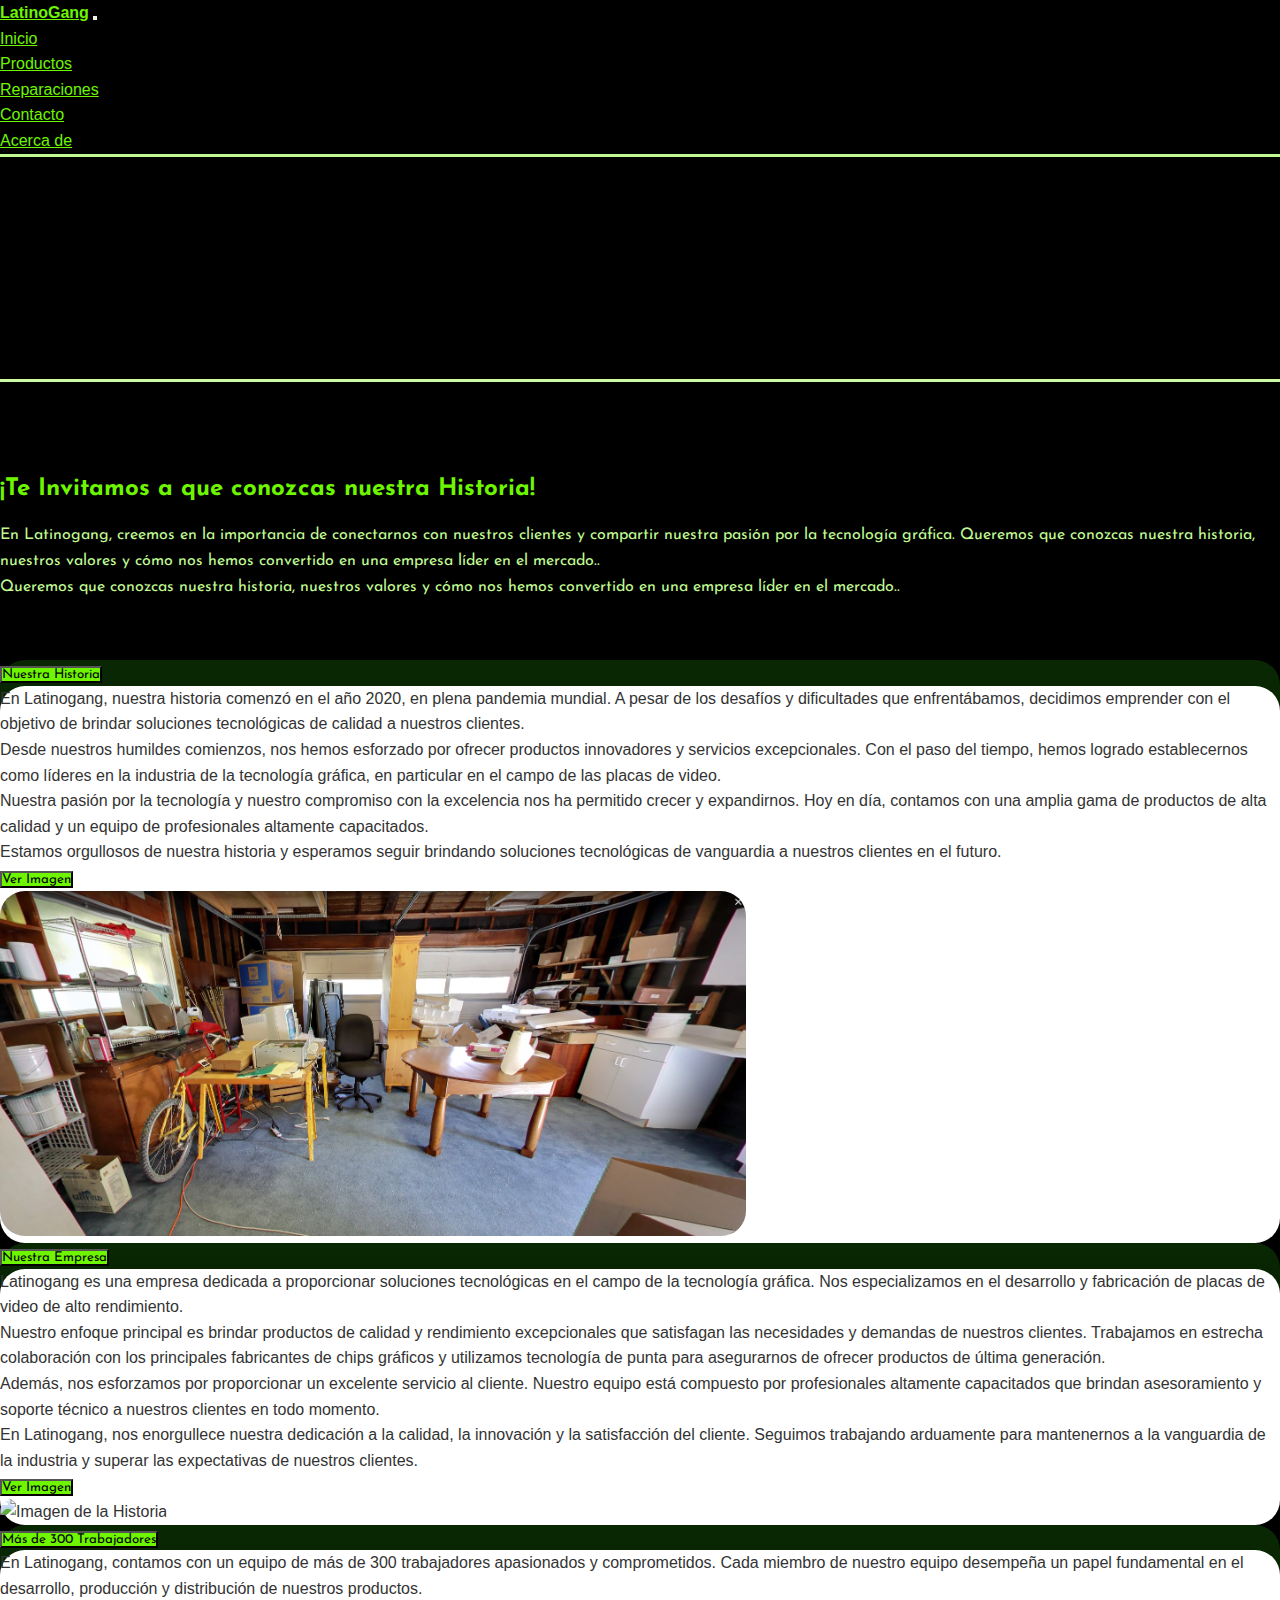
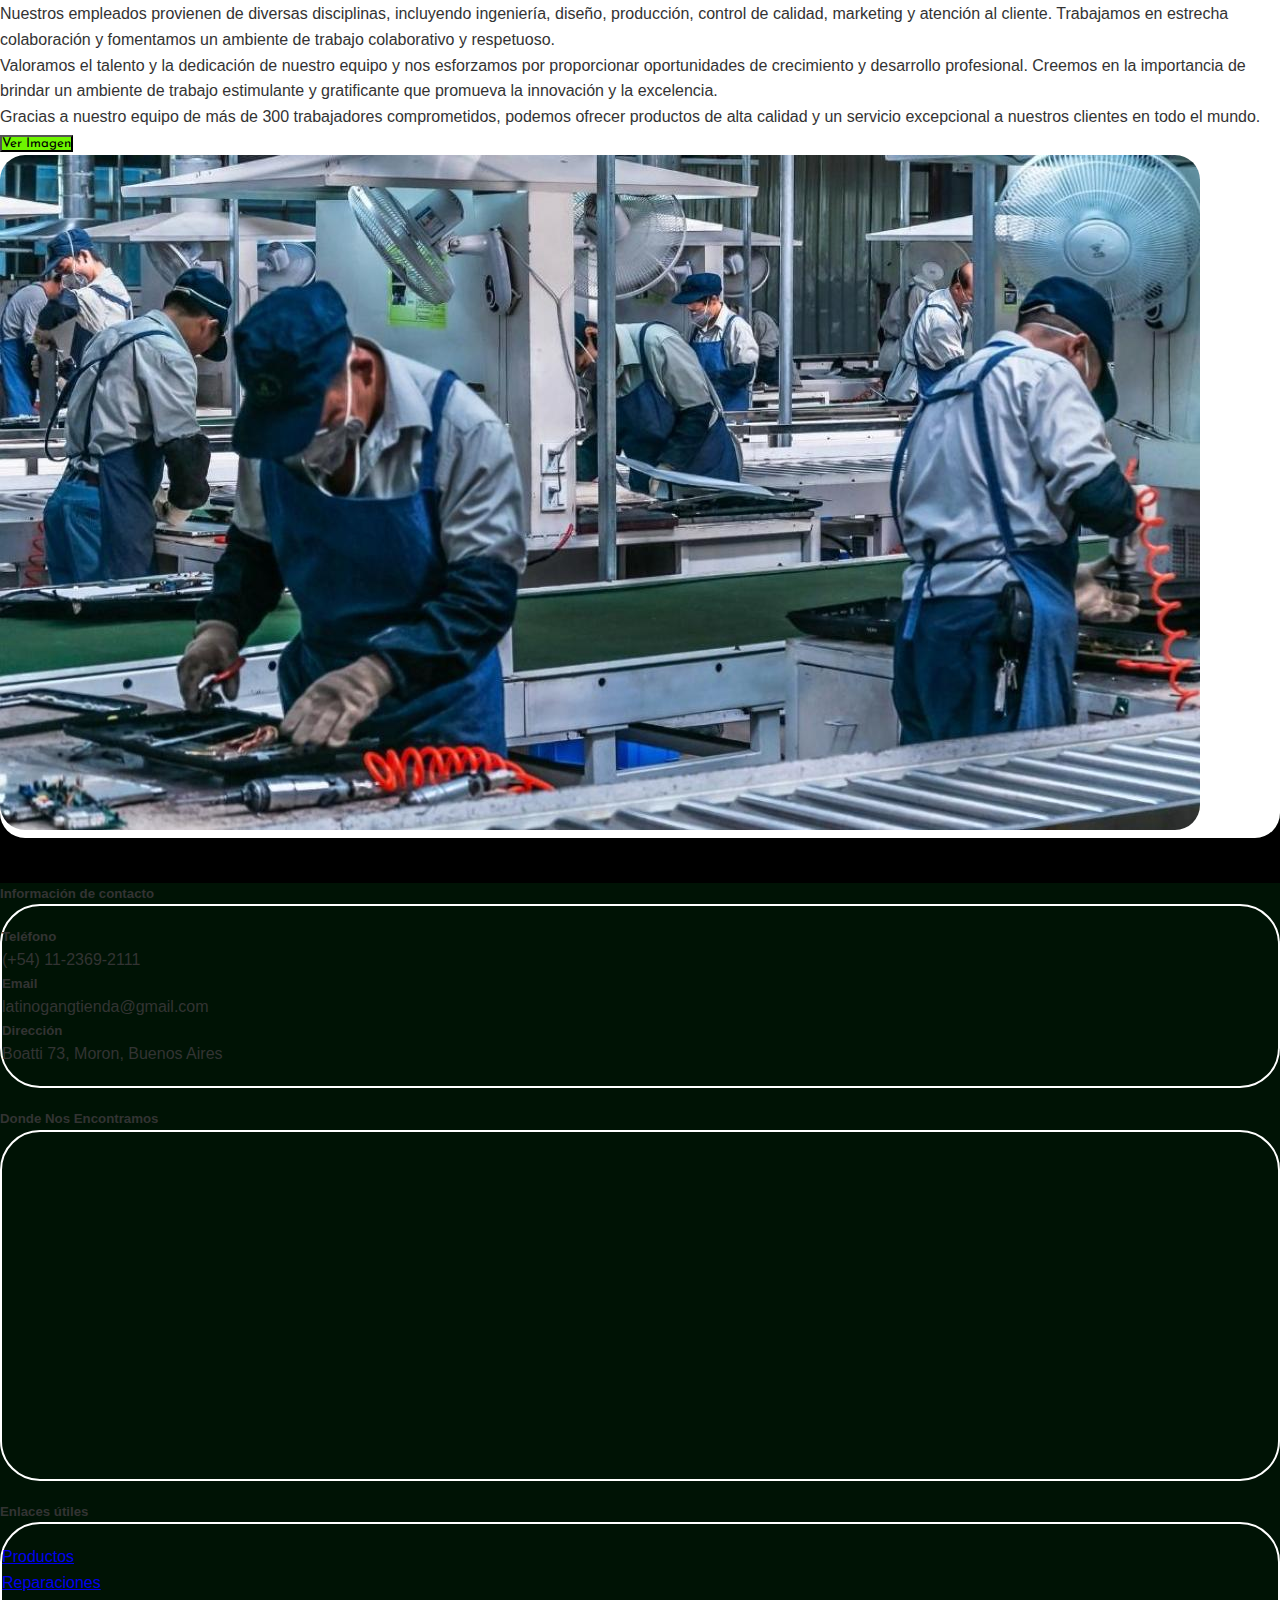
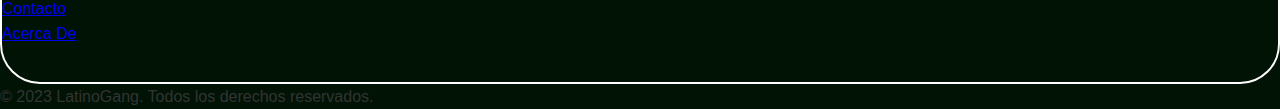
==== pages/acercade.html @ 65ee085f "Proyecto Final" ====
<!DOCTYPE html>
<html lang="es">

<head>
    <meta charset="UTF-8">
    <meta name="viewport" content="width=device-width, initial-scale=1">
    <meta name="description" content="LatinoGang - La mejor tienda de placas de computación">
    <meta name="keywords" content="LatinoGang, placas de computación, hardware">
    <title>Productos - LatinoGang</title>


    <link href="https://cdn.jsdelivr.net/npm/bootstrap@5.3.0-alpha1/dist/css/bootstrap.min.css" rel="stylesheet"
        integrity="sha384-GLhlTQ8iRABdZLl6O3oVMWSktQOp6b7In1Zl3/Jr59b6EGGoI1aFkw7cmDA6j6gD" crossorigin="anonymous" />

    <link rel="stylesheet" href="../css/estilos.css">


</head>

<body>

    <!-- Navegación -->

    <header class="banner">



        <!-- Barra de navegación -->
        <nav class="navbar navbar-expand-lg navbar-custom fixed-top">
            <div class="container">
                <a class="navbar-brand me-auto latinogangg" href="#">LatinoGang</a>
                <button class="navbar-toggler" type="button" data-bs-toggle="collapse" data-bs-target="#navbarNav"
                    aria-controls="navbarNav" aria-expanded="false" aria-label="Toggle navigation">
                    <span class="navbar-toggler-icon"></span>
                </button>
                <div class="collapse navbar-collapse text-center" id="navbarNav">
                    <ul class="navbar-nav ms-auto">
                        <li class="nav-item">
                            <a class="nav-link" href="../index.html">Inicio</a>
                        </li>
                        <li class="nav-item">
                            <a class="nav-link" href="../pages/productos.html">Productos</a>
                        </li>
                        <li class="nav-item">
                            <a class="nav-link" href="../pages/reparaciones.html">Reparaciones</a>
                        </li>
                        <li class="nav-item">
                            <a class="nav-link" href="../pages/contacto.html">Contacto</a>
                        </li>
                        <li class="nav-item">
                            <a class="nav-link" href="../pages/acercade.html">Acerca de</a>
                        </li>
                    </ul>
                </div>
            </div>
        </nav>
        <div class="line-decoration"></div>




    </header>

    <div class="container">

        <h2 class="section-title text-center nproductos">¡Te Invitamos a que conozcas nuestra Historia!</h2>
        <p class="section-description text-center">En Latinogang, creemos en la importancia de conectarnos
            con nuestros clientes y compartir nuestra pasión por la tecnología gráfica. Queremos que conozcas nuestra
            historia, nuestros valores y cómo nos hemos convertido en una empresa líder en el mercado..</p>
        <p class="section-description text-center nproductoss">Queremos que conozcas nuestra
            historia, nuestros valores y cómo nos hemos convertido en una empresa líder en el mercado..</p>

    </div>

    <section id="historia" class="bg-light py-5 w-50 mx-auto d-flex justify-content-center containerhistoria mb-4">
        <div class="container w-75 historia">
            <button class="btn btn-primary btn-lg mb-4  mx-auto d-flex justify-content-center" type="button"
                data-bs-toggle="collapse" data-bs-target="#historiaTexto" aria-expanded="false"
                aria-controls="historiaTexto">
                Nuestra Historia
            </button>
            <div class="collapse containerhistoria" id="historiaTexto">
                <div class="card card-body containerhistoria2">
                    <p>En Latinogang, nuestra historia comenzó en el año 2020, en plena pandemia mundial. A pesar de los
                        desafíos y
                        dificultades que enfrentábamos, decidimos emprender con el objetivo de brindar soluciones
                        tecnológicas de calidad
                        a nuestros clientes.</p>
                    <p>Desde nuestros humildes comienzos, nos hemos esforzado por ofrecer productos innovadores y
                        servicios excepcionales.
                        Con el paso del tiempo, hemos logrado establecernos como líderes en la industria de la
                        tecnología gráfica, en
                        particular en el campo de las placas de video.</p>
                    <p>Nuestra pasión por la tecnología y nuestro compromiso con la excelencia nos ha permitido crecer y
                        expandirnos.
                        Hoy en día, contamos con una amplia gama de productos de alta calidad y un equipo de
                        profesionales altamente
                        capacitados.</p>
                    <p>Estamos orgullosos de nuestra historia y esperamos seguir brindando soluciones tecnológicas de
                        vanguardia a
                        nuestros clientes en el futuro.</p>

                        <button class="btn btn-primary mt-3 w-50 mx-auto d-flex justify-content-center" id="historiaImagenButton">Ver Imagen</button>
                        <div id="historiaImagenContainer" class="mt-3 d-none">
                          <img src="../img/Main/empiezo.png" alt="Imagen de la Historia" class="img-fluid historiaimagen">
                        </div>
                </div>

            </div>
        </div>
    </section>


    <section id="empresa" class="bg-light py-5 w-50 mx-auto d-flex justify-content-center containerhistoria mb-4">

        <div class="container w-75">
            <button class="btn btn-primary btn-lg mb-4  mx-auto d-flex justify-content-center" type="button"
                data-bs-toggle="collapse" data-bs-target="#empresaTexto" aria-expanded="false"
                aria-controls="empresaTexto">
                Nuestra Empresa
            </button>
            <div class="collapse containerhistoria" id="empresaTexto">
                <div class="card card-body containerhistoria2">
                    <p>Latinogang es una empresa dedicada a proporcionar soluciones tecnológicas en el campo de la
                        tecnología gráfica.
                        Nos especializamos en el desarrollo y fabricación de placas de video de alto rendimiento.</p>
                    <p>Nuestro enfoque principal es brindar productos de calidad y rendimiento excepcionales que
                        satisfagan las necesidades
                        y demandas de nuestros clientes. Trabajamos en estrecha colaboración con los principales
                        fabricantes de chips
                        gráficos y utilizamos tecnología de punta para asegurarnos de ofrecer productos de última
                        generación.</p>
                    <p>Además, nos esforzamos por proporcionar un excelente servicio al cliente. Nuestro equipo está
                        compuesto por
                        profesionales altamente capacitados que brindan asesoramiento y soporte técnico a nuestros
                        clientes en todo
                        momento.</p>
                    <p>En Latinogang, nos enorgullece nuestra dedicación a la calidad, la innovación y la satisfacción
                        del cliente.
                        Seguimos trabajando arduamente para mantenernos a la vanguardia de la industria y superar las
                        expectativas de
                        nuestros clientes.</p>

                        <button class="btn btn-primary mt-3 w-50 mx-auto d-flex justify-content-center" id="historiaImagenButton2">Ver Imagen</button>
                        <div id="historiaImagenContainer2" class="mt-3 d-none">
                          <img src="../img/Main/contactanos.jpg" alt="Imagen de la Historia" class="img-fluid historiaimagen">
                        </div>
                </div>
            </div>
        </div>
    </section>


    <section id="300miembros" class="bg-light py-5 w-50 mx-auto d-flex justify-content-center containerhistoria mb-4">


        <div class="container w-75">
            <button class="btn btn-primary btn-lg mb-4 mx-auto d-flex justify-content-center" type="button"
                data-bs-toggle="collapse" data-bs-target="#trabajadoresTexto" aria-expanded="false"
                aria-controls="trabajadoresTexto">
                Más de 300 Trabajadores
            </button>
            <div class="collapse containerhistoria" id="trabajadoresTexto">
                <div class="card card-body containerhistoria2">
                    <p>En Latinogang, contamos con un equipo de más de 300 trabajadores apasionados y comprometidos.
                        Cada miembro de
                        nuestro equipo desempeña un papel fundamental en el desarrollo, producción y distribución de
                        nuestros productos.</p>
                    <p>Nuestros empleados provienen de diversas disciplinas, incluyendo ingeniería, diseño, producción,
                        control de
                        calidad, marketing y atención al cliente. Trabajamos en estrecha colaboración y fomentamos un
                        ambiente de trabajo
                        colaborativo y respetuoso.</p>
                    <p>Valoramos el talento y la dedicación de nuestro equipo y nos esforzamos por proporcionar
                        oportunidades de
                        crecimiento y desarrollo profesional. Creemos en la importancia de brindar un ambiente de
                        trabajo estimulante y
                        gratificante que promueva la innovación y la excelencia.</p>
                    <p>Gracias a nuestro equipo de más de 300 trabajadores comprometidos, podemos ofrecer productos de
                        alta calidad y
                        un servicio excepcional a nuestros clientes en todo el mundo.</p>

                        <button class="btn btn-primary mt-3 w-50 mx-auto d-flex justify-content-center" id="historiaImagenButton3">Ver Imagen</button>
                        <div id="historiaImagenContainer3" class="mt-3 d-none">
                          <img src="../img/Main/empresaa.jpeg" alt="Imagen de la Historia" class="img-fluid historiaimagen">
                        </div>
                </div>
            </div>
        </div>
    </section>

    <footer class="footer text-white">
        <div class="container">
            <div class="row">
                <div class="col-md-6 col-lg-4 text-center info">
                    <h5>Información de contacto</h5>
                    <div class="bordesinfo">
                        <h5>Teléfono</h5>
                        <p>(+54) 11-2369-2111</p>
                        <h5>Email</h5>
                        <p>latinogangtienda@gmail.com</p>
                        <h5>Dirección</h5>
                        <p>Boatti 73, Moron, Buenos Aires</p>
                    </div>
                </div>
                <div class="col-md-6 col-lg-4 text-center info">
                    <h5>Donde Nos Encontramos</h5>
                    <div class="bordesinfo">
                        <iframe
                            src="https://www.google.com/maps/embed?pb=!1m14!1m12!1m3!1d4641.809940375083!2d-58.62268944635945!3d-34.648255269687496!2m3!1f0!2f0!3f0!3m2!1i1024!2i768!4f13.1!5e0!3m2!1ses!2sar!4v1686280540236!5m2!1ses!2sar"
                            width="400" height="300" style="border:0;" allowfullscreen="" loading="lazy"
                            referrerpolicy="no-referrer-when-downgrade" class="img-fluid mapaa"></iframe>
                    </div>
                </div>
                <div class="col-md-6 col-lg-4 text-center info">
                    <h5 class="text-center">Enlaces útiles</h5>
                    <div class="bordesinfo">
                        <ul class="list-unstyled footertext">
                            <li class="mb-4"><a href="./pages/productos.html">Productos</a></li>
                            <li class="mb-4"><a href="./pages/reparaciones.html">Reparaciones</a></li>
                            <li class="mb-4"><a href="#">Contacto</a></li>
                            <li><a href="#">Acerca De</a></li>
                        </ul>
                    </div>
                </div>
                <div class="row mt-3">
                    <div class="col text-center">
                        <p>&copy; 2023 LatinoGang. Todos los derechos reservados.</p>
                    </div>
                </div>
            </div>
    </footer>

    <script src="https://code.jquery.com/jquery-3.6.0.min.js"></script>
    <script src="https://cdn.jsdelivr.net/npm/bootstrap@5.3.0/dist/js/bootstrap.bundle.min.js"></script>
    <script src="../js/acercade.js"></script>
</body>

</html>
---- css/estilos.css ----
@charset "UTF-8";
@import url("https://fonts.googleapis.com/css2?family=Josefin+Sans:ital,wght@1,500&family=Oswald:wght@500&display=swap");
* {
  padding: 0;
  margin: 0; }

body {
  font-family: 'Poppins', sans-serif;
  color: #333;
  line-height: 1.6;
  margin: 0;
  padding: 0;
  background-color: #ececec; }
  body::-webkit-scrollbar {
    width: 3px;
    /* Ancho de la barra de desplazamiento */ }
  body::-webkit-scrollbar-track {
    background-color: #f1f1f1;
    /* Color de fondo de la pista de desplazamiento */ }
  body::-webkit-scrollbar-thumb {
    background-color: #888;
    /* Color del pulgar de la barra de desplazamiento */
    border-radius: 4px;
    /* Borde redondeado del pulgar */ }
  body::-webkit-scrollbar-thumb:hover {
    background-color: #555;
    /* Color del pulgar al pasar el cursor sobre él */ }

.navbar-custom {
  background: linear-gradient(to bottom, #000000f5, #0000005d);
  border-bottom: 3px solid #c1fa92; }
  .navbar-custom .navbar-brand {
    color: #c1fa92;
    font-weight: bold; }
    .navbar-custom .navbar-brand.latinogangg {
      color: #6ef500; }
      .navbar-custom .navbar-brand.latinogangg:hover {
        color: white !important; }
  .navbar-custom .navbar-nav .nav-link {
    color: #6ef500; }
    .navbar-custom .navbar-nav .nav-link:hover {
      color: #ffffff; }

.navbar-toggler-icon {
  background-color: #ffffffe1;
  border-radius: 13px; }

.banner {
  background: url("../img/main/logo.jpg") no-repeat center center;
  background-size: cover;
  height: 380px; }

body {
  background-color: #000000 !important; }

.line-decoration {
  position: absolute;
  left: 0;
  right: 0;
  bottom: 0;
  top: 379px;
  height: 3px;
  background-color: #cbfaa5;
  /* Cambia el color según tus preferencias */ }

.line-decorationn {
  position: absolute;
  left: 0;
  right: 0;
  bottom: 0;
  height: 3px;
  background-color: #cbfaa5;
  /* Cambia el color según tus preferencias */ }

.latinogangtitle {
  margin-top: 50px;
  font-family: "Josefin Sans", sans-serif; }

.banner-title {
  color: #6ef500; }

.banner-subtitle {
  color: #c1fa92; }

.bienvenidoss {
  color: #6ef500; }

.section-title {
  color: #6ef500;
  font-family: "Josefin Sans", sans-serif; }
  .section-title.testimonios {
    margin-top: 70px !important; }
  .section-title.nproductos {
    margin-top: 90px !important;
    margin-bottom: 15px !important; }

.about-us {
  margin-top: 25px; }

.section-description {
  color: #c1fa92;
  font-family: "Josefin Sans", sans-serif; }
  .section-description.separarr {
    margin-bottom: 55px; }
  .section-description.nproductoss {
    margin-bottom: 60px !important; }

.carousel-image {
  max-width: 100% !important;
  /* Ajusta el tamaño máximo */
  height: auto !important;
  /* Ajusta la altura automáticamente */ }

.product-card {
  border: 2px solid #c1fa92 !important; }
  .product-card.amdd {
    border: 2px solid #ff0000 !important; }

.historiaimagen {
  border-radius: 25px !important; }

.container.bienvenidoss {
  margin-top: 45px !important; }

.container.productosdes {
  margin-top: 70px !important; }

.container.carrito {
  margin-top: 30px !important;
  margin-bottom: 10px !important; }

.container.contactanoss {
  border: 2px solid #c1fa92 !important;
  border-radius: 45px !important; }

.carrousell {
  margin-top: 55px; }

.containerhistoria {
  border-radius: 25px !important;
  background: linear-gradient(to bottom, #092902f5, #000702ea); }

.containerhistoria2 {
  border-radius: 25px !important;
  background-color: #ffffff; }

.marignimagencontacto {
  margin-top: 25px !important; }

.enviarmensaje {
  margin-bottom: 25px !important; }

.tituloservicios {
  font-family: "Josefin Sans", sans-serif;
  color: #6ef500;
  padding-bottom: 20px; }

.testimonial-avatar-img {
  width: 30px;
  /* Ajusta el tamaño de acuerdo a tus necesidades */
  height: 30px;
  border: 2px solid #63fa5d; }
  .testimonial-avatar-img.avatar1 {
    margin-left: 109px;
    margin-top: -82px; }
  .testimonial-avatar-img.avatar2 {
    margin-left: 127px;
    margin-top: -82px; }
  .testimonial-avatar-img.avatar3 {
    margin-left: 138px;
    margin-top: -82px; }

.testimonial {
  border: 2px solid #c1fa92;
  padding-left: 10px;
  padding-right: 10px;
  padding-top: 10px;
  padding-bottom: -25px;
  border-radius: 25px;
  margin-bottom: 35px;
  background-color: #ebeceaee; }

.form-select {
  border: 1px solid #c1fa92 !important;
  border-radius: 45px !important; }

.input-group-text {
  border: 1px solid #c1fa92 !important; }

.formulariotexto {
  border: 1px solid #c1fa92 !important;
  border-radius: 45px !important; }

.form-control.adjuntar {
  border: 1px solid #c1fa92; }

.input-group {
  border: 1px solid #c1fa92 !important;
  border-radius: 7px !important; }

.contacto {
  border-radius: 45px !important; }

.servicios {
  border-radius: 25px !important;
  border: 2px solid #6ef500 !important; }

.imagencontactanos {
  border-radius: 25px !important;
  border: 2px solid #c1fa92; }

.imagenservicios {
  border-radius: 25px !important; }

.carritoh2 {
  font-family: "Josefin Sans", sans-serif;
  color: #6ef500; }

.lista-verde {
  color: #c1fa92; }

.amdbanner {
  margin-top: 15px !important;
  margin-bottom: 38px !important; }

.nvidiabanner {
  margin-top: 15px !important;
  margin-bottom: 38px !important; }

footer {
  margin-top: 45px;
  background-color: #001305 !important; }

.list-unstyled {
  padding-bottom: 15px; }

.info {
  margin-top: 20px !important; }

.bordesinfo {
  padding-top: 20px;
  padding-bottom: 20px;
  border: 2px solid #ffff;
  border-radius: 40px; }

.mapaa {
  border: 2px solid #6ef500;
  border-radius: 40px; }

.footertext {
  color: #6ef500 !important; }

/* CELULARES */
@media screen and (max-width: 768px) {
  .mediacelu {
    margin-bottom: 10px !important; }
  .btn.btn-primary.comprar {
    margin-bottom: 5px !important; }
  .btn.btn-secondary.vaciar {
    margin-bottom: 5px !important; } }

/* TABLETS */
@media screen and (min-width: 769px) and (max-width: 1024px) {
  .btn.btn-primary.comprar {
    margin-bottom: 5px !important; } }

/* PC */
@media screen and (min-width: 768px) {
  .mapaa {
    padding-left: 15px !important;
    padding-right: 15px !important; }
  .zoom-effect {
    transition: transform 0.3s; }
  .zoom-effect:hover {
    transform: scale(1.1); } }

.btn-primary {
  font-family: "Josefin Sans", sans-serif !important;
  background-color: #6ef500 !important;
  transition: ease-in 0.2s; }
  .btn-primary:hover {
    background-color: #196406 !important;
    color: #6ef500 !important;
    transition: ease-in 0.2s; }
  .btn-primary.amddd {
    background-color: #ad0404 !important;
    color: #ffff !important; }
    .btn-primary.amddd:hover {
      background-color: #3f0101 !important;
      color: #f30000 !important; }

.btn-eliminar {
  font-family: "Josefin Sans", sans-serif;
  padding: 4px;
  margin-left: 10px;
  border-radius: 50px !important;
  background-color: #ffff;
  color: red;
  transition: ease-in 0.2s; }
  .btn-eliminar:hover {
    background-color: red;
    color: #ffff;
    transition: ease-in 0.2s; }

.btn-secondary {
  font-family: "Josefin Sans", sans-serif;
  background-color: #e00303;
  color: #ffff;
  transition: ease-in 0.3s; }
  .btn-secondary:hover {
    background-color: #290000;
    color: #ff0000;
    transition: ease-in 0.3s; }
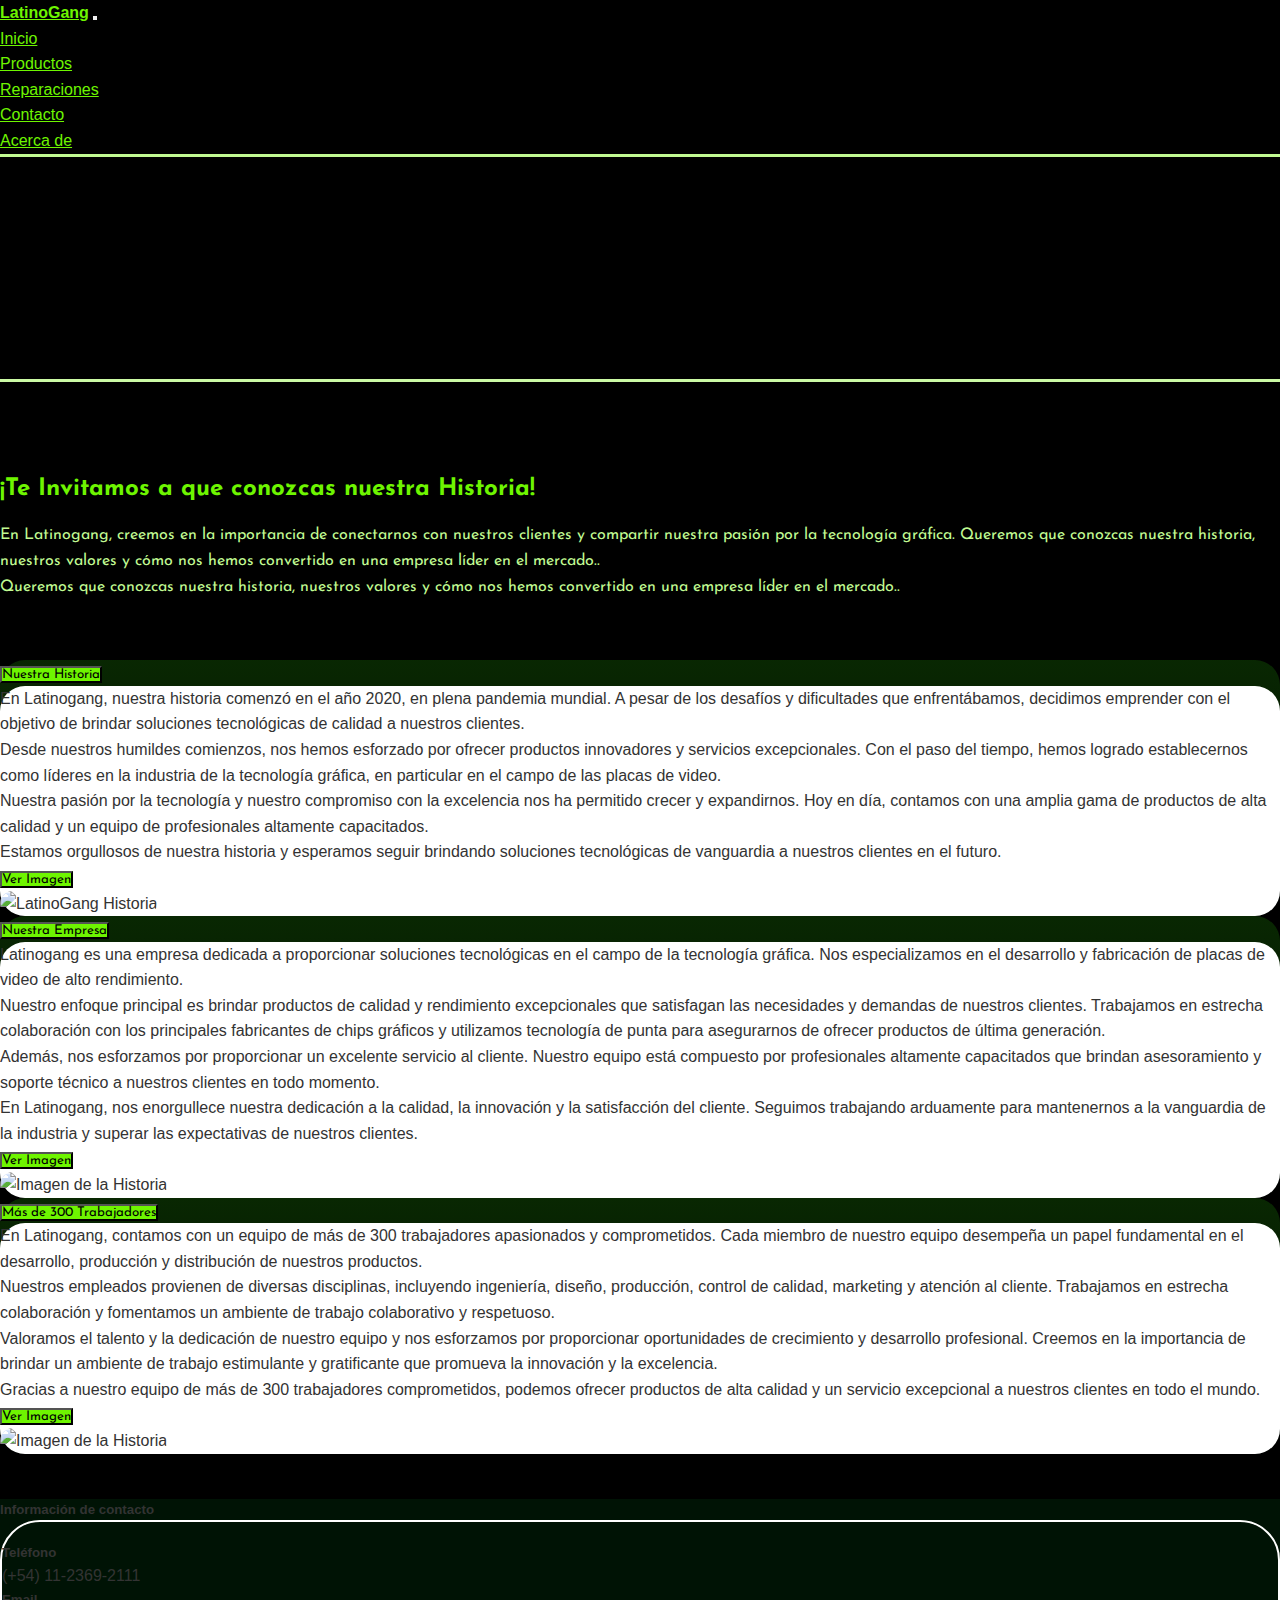
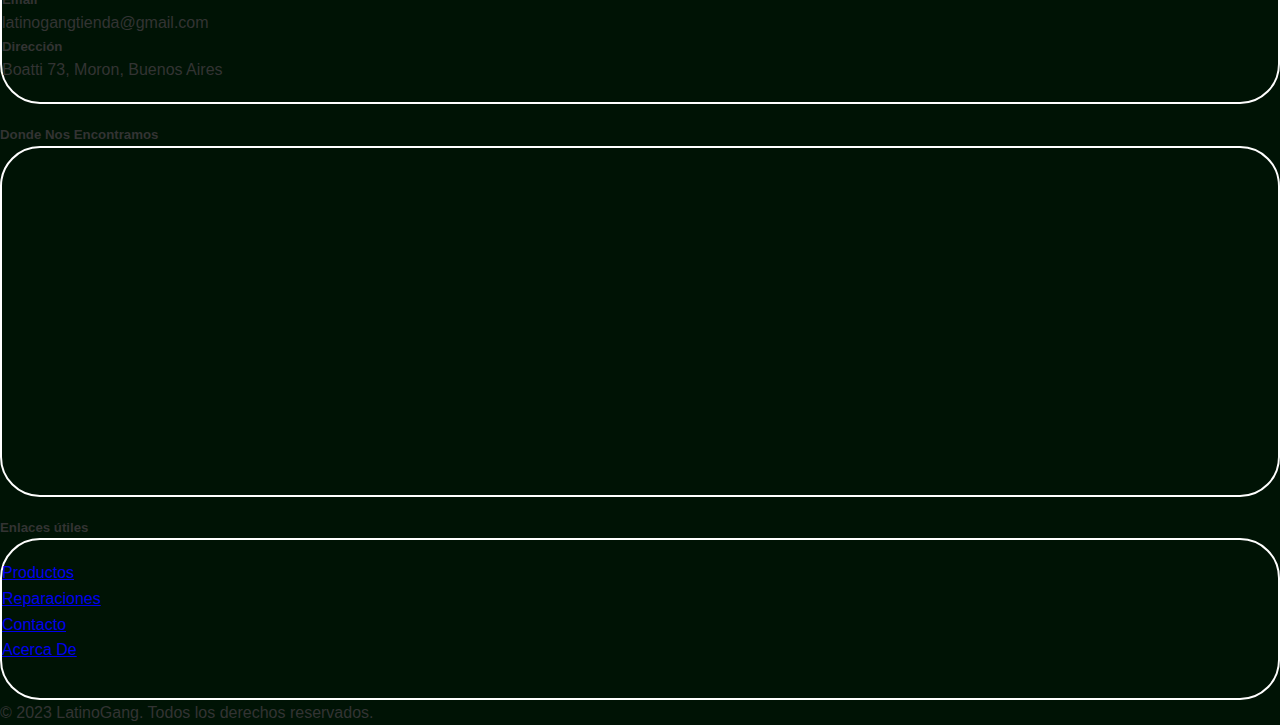
==== commit 6c19bae8: "PF+Villa" ====
--- a/pages/acercade.html
+++ b/pages/acercade.html
@@ -6,12 +6,30 @@
     <meta name="viewport" content="width=device-width, initial-scale=1">
     <meta name="description" content="LatinoGang - La mejor tienda de placas de computación">
     <meta name="keywords" content="LatinoGang, placas de computación, hardware">
-    <title>Productos - LatinoGang</title>
-
-
+
+    <title>LatinoGang - Acerca De</title>
+
+    <!-- METAS MOTOR DE BUSQUEDA -->
+
+    <meta name="keywords" content="Tecnología, Hardware, Software, Electrónica, Gadgets, Informática, Celulares, Tablets">
+    <meta name="description" content="Descubre las últimas novedades en tecnología y encuentra todo lo que necesitas en nuestro sitio web de LatinoGang. Ofrecemos hardware, software, electrónica, gadgets, informática, celulares, tablets y mucho más para mantenerte actualizado.">
+   
+    <!-- PROTOCOLO OPENGRAPH -->
+
+    <meta property="og:title" content="Bienvenido a LatinoGang - Donde la tecnología siempre avanza">
+    <meta property="og:description" content="Descubre las últimas novedades en tecnología y encuentra todo lo que necesitas en nuestro sitio web de LatinoGang. Ofrecemos hardware, software, electrónica, gadgets, informática, celulares, tablets y mucho más para mantenerte actualizado.">
+    <meta property="og:image" content="https://i.ibb.co/ZWv7xmx/coolercpu.png">
+    <meta property="og:url" content="https://latinoganggg.000webhostapp.com/">
+    <meta property="og:type" content="website">
+    <meta property="og:site_name" content="LatinoGang">
+  </head>
+
+
+    <!-- Incluyendo Boostrap -->
     <link href="https://cdn.jsdelivr.net/npm/bootstrap@5.3.0-alpha1/dist/css/bootstrap.min.css" rel="stylesheet"
         integrity="sha384-GLhlTQ8iRABdZLl6O3oVMWSktQOp6b7In1Zl3/Jr59b6EGGoI1aFkw7cmDA6j6gD" crossorigin="anonymous" />
 
+    <!-- Incluyendo Estilos -->
     <link rel="stylesheet" href="../css/estilos.css">
 
 
@@ -19,16 +37,14 @@
 
 <body>
 
-    <!-- Navegación -->
 
     <header class="banner">
 
-
-
         <!-- Barra de navegación -->
+
         <nav class="navbar navbar-expand-lg navbar-custom fixed-top">
             <div class="container">
-                <a class="navbar-brand me-auto latinogangg" href="#">LatinoGang</a>
+                <a class="navbar-brand me-auto latinogangg" href="../index.html">LatinoGang</a>
                 <button class="navbar-toggler" type="button" data-bs-toggle="collapse" data-bs-target="#navbarNav"
                     aria-controls="navbarNav" aria-expanded="false" aria-label="Toggle navigation">
                     <span class="navbar-toggler-icon"></span>
@@ -61,18 +77,20 @@
 
     </header>
 
+    <!-- Caja Principal -->
+
     <div class="container">
-
         <h2 class="section-title text-center nproductos">¡Te Invitamos a que conozcas nuestra Historia!</h2>
         <p class="section-description text-center">En Latinogang, creemos en la importancia de conectarnos
             con nuestros clientes y compartir nuestra pasión por la tecnología gráfica. Queremos que conozcas nuestra
             historia, nuestros valores y cómo nos hemos convertido en una empresa líder en el mercado..</p>
         <p class="section-description text-center nproductoss">Queremos que conozcas nuestra
             historia, nuestros valores y cómo nos hemos convertido en una empresa líder en el mercado..</p>
-
     </div>
 
-    <section id="historia" class="bg-light py-5 w-50 mx-auto d-flex justify-content-center containerhistoria mb-4">
+    <!-- Caja Historias -->
+
+    <section id="historia" class="bg-light py-5 w-50 mx-auto d-flex justify-content-center containerhistoria backgroundhistoria mb-4">
         <div class="container w-75 historia">
             <button class="btn btn-primary btn-lg mb-4  mx-auto d-flex justify-content-center" type="button"
                 data-bs-toggle="collapse" data-bs-target="#historiaTexto" aria-expanded="false"
@@ -102,7 +120,7 @@
 
                         <button class="btn btn-primary mt-3 w-50 mx-auto d-flex justify-content-center" id="historiaImagenButton">Ver Imagen</button>
                         <div id="historiaImagenContainer" class="mt-3 d-none">
-                          <img src="../img/Main/empiezo.png" alt="Imagen de la Historia" class="img-fluid historiaimagen">
+                          <img src="../img/main/empiezo.png" alt="LatinoGang Historia" class="img-fluid historiaimagen">
                         </div>
                 </div>
 
@@ -111,8 +129,9 @@
     </section>
 
 
+        <!-- Caja Empresa -->
+
     <section id="empresa" class="bg-light py-5 w-50 mx-auto d-flex justify-content-center containerhistoria mb-4">
-
         <div class="container w-75">
             <button class="btn btn-primary btn-lg mb-4  mx-auto d-flex justify-content-center" type="button"
                 data-bs-toggle="collapse" data-bs-target="#empresaTexto" aria-expanded="false"
@@ -143,7 +162,7 @@
 
                         <button class="btn btn-primary mt-3 w-50 mx-auto d-flex justify-content-center" id="historiaImagenButton2">Ver Imagen</button>
                         <div id="historiaImagenContainer2" class="mt-3 d-none">
-                          <img src="../img/Main/contactanos.jpg" alt="Imagen de la Historia" class="img-fluid historiaimagen">
+                          <img src="../img/main/contactanos.jpg" alt="Imagen de la Historia" class="img-fluid historiaimagen">
                         </div>
                 </div>
             </div>
@@ -151,9 +170,9 @@
     </section>
 
 
+    <!-- Caja Miembros -->
+
     <section id="300miembros" class="bg-light py-5 w-50 mx-auto d-flex justify-content-center containerhistoria mb-4">
-
-
         <div class="container w-75">
             <button class="btn btn-primary btn-lg mb-4 mx-auto d-flex justify-content-center" type="button"
                 data-bs-toggle="collapse" data-bs-target="#trabajadoresTexto" aria-expanded="false"
@@ -182,12 +201,14 @@
 
                         <button class="btn btn-primary mt-3 w-50 mx-auto d-flex justify-content-center" id="historiaImagenButton3">Ver Imagen</button>
                         <div id="historiaImagenContainer3" class="mt-3 d-none">
-                          <img src="../img/Main/empresaa.jpeg" alt="Imagen de la Historia" class="img-fluid historiaimagen">
+                          <img src="../img/main/empresaa.jpeg" alt="Imagen de la Historia" class="img-fluid historiaimagen">
                         </div>
                 </div>
             </div>
         </div>
     </section>
+
+    <!-- Footer -->
 
     <footer class="footer text-white">
         <div class="container">
@@ -216,10 +237,10 @@
                     <h5 class="text-center">Enlaces útiles</h5>
                     <div class="bordesinfo">
                         <ul class="list-unstyled footertext">
-                            <li class="mb-4"><a href="./pages/productos.html">Productos</a></li>
-                            <li class="mb-4"><a href="./pages/reparaciones.html">Reparaciones</a></li>
-                            <li class="mb-4"><a href="#">Contacto</a></li>
-                            <li><a href="#">Acerca De</a></li>
+                            <li class="mb-4"><a href="./productos.html">Productos</a></li>
+                            <li class="mb-4"><a href="./reparaciones.html">Reparaciones</a></li>
+                            <li class="mb-4"><a href="./contacto.html">Contacto</a></li>
+                            <li><a href="./acercade.html">Acerca De</a></li>
                         </ul>
                     </div>
                 </div>
@@ -231,6 +252,8 @@
             </div>
     </footer>
 
+        <!-- Librery -->
+        
     <script src="https://code.jquery.com/jquery-3.6.0.min.js"></script>
     <script src="https://cdn.jsdelivr.net/npm/bootstrap@5.3.0/dist/js/bootstrap.bundle.min.js"></script>
     <script src="../js/acercade.js"></script>
--- a/css/estilos.css
+++ b/css/estilos.css
@@ -46,7 +46,7 @@
   border-radius: 13px; }
 
 .banner {
-  background: url("../img/main/logo.jpg") no-repeat center center;
+  background: url("https://i.ibb.co/YXphSfw/logo.jpg") no-repeat center center;
   background-size: cover;
   height: 380px; }
 
@@ -191,8 +191,10 @@
   border: 1px solid #c1fa92 !important;
   border-radius: 45px !important; }
 
-.form-control.adjuntar {
-  border: 1px solid #c1fa92; }
+.form-control {
+  border: 2px solid #6ef500 !important; }
+  .form-control.adjuntar {
+    border: 1px solid #c1fa92; }
 
 .input-group {
   border: 1px solid #c1fa92 !important;
@@ -205,6 +207,13 @@
   border-radius: 25px !important;
   border: 2px solid #6ef500 !important; }
 
+.contacta {
+  color: #6ef500; }
+
+.curriculumoport {
+  border-radius: 25px !important;
+  border: 2px solid #6ef500 !important; }
+
 .imagencontactanos {
   border-radius: 25px !important;
   border: 2px solid #c1fa92; }
@@ -226,6 +235,19 @@
 .nvidiabanner {
   margin-top: 15px !important;
   margin-bottom: 38px !important; }
+
+.contactoo {
+  color: #6ef500; }
+
+.curriculumm {
+  border: 2px solid #c1fa92;
+  border-radius: 25px; }
+
+.tucurri {
+  margin-top: 15px !important; }
+
+.colorcontacto {
+  color: #c1fa92; }
 
 footer {
   margin-top: 45px;
@@ -257,7 +279,9 @@
   .btn.btn-primary.comprar {
     margin-bottom: 5px !important; }
   .btn.btn-secondary.vaciar {
-    margin-bottom: 5px !important; } }
+    margin-bottom: 5px !important; }
+  .mediaceel {
+    margin-bottom: 15px !important; } }
 
 /* TABLETS */
 @media screen and (min-width: 769px) and (max-width: 1024px) {
@@ -272,7 +296,9 @@
   .zoom-effect {
     transition: transform 0.3s; }
   .zoom-effect:hover {
-    transform: scale(1.1); } }
+    transform: scale(1.1); }
+  .curriculumm {
+    padding-left: 15px !important; } }
 
 .btn-primary {
   font-family: "Josefin Sans", sans-serif !important;
@@ -288,6 +314,26 @@
     .btn-primary.amddd:hover {
       background-color: #3f0101 !important;
       color: #f30000 !important; }
+  .btn-primary.facebook {
+    background-color: #0415ad !important; }
+    .btn-primary.facebook:hover {
+      background-color: #01052c !important;
+      color: #ffff !important; }
+  .btn-primary.instagram {
+    background-color: #ffa703 !important; }
+    .btn-primary.instagram:hover {
+      background-color: #5c3c00 !important;
+      color: #ffff !important; }
+  .btn-primary.twitter {
+    background-color: #0097fc !important; }
+    .btn-primary.twitter:hover {
+      background-color: #003c64 !important;
+      color: #ffff !important; }
+  .btn-primary.youtube {
+    background-color: #ff0000 !important; }
+    .btn-primary.youtube:hover {
+      background-color: #440000 !important;
+      color: #ffff !important; }
 
 .btn-eliminar {
   font-family: "Josefin Sans", sans-serif;
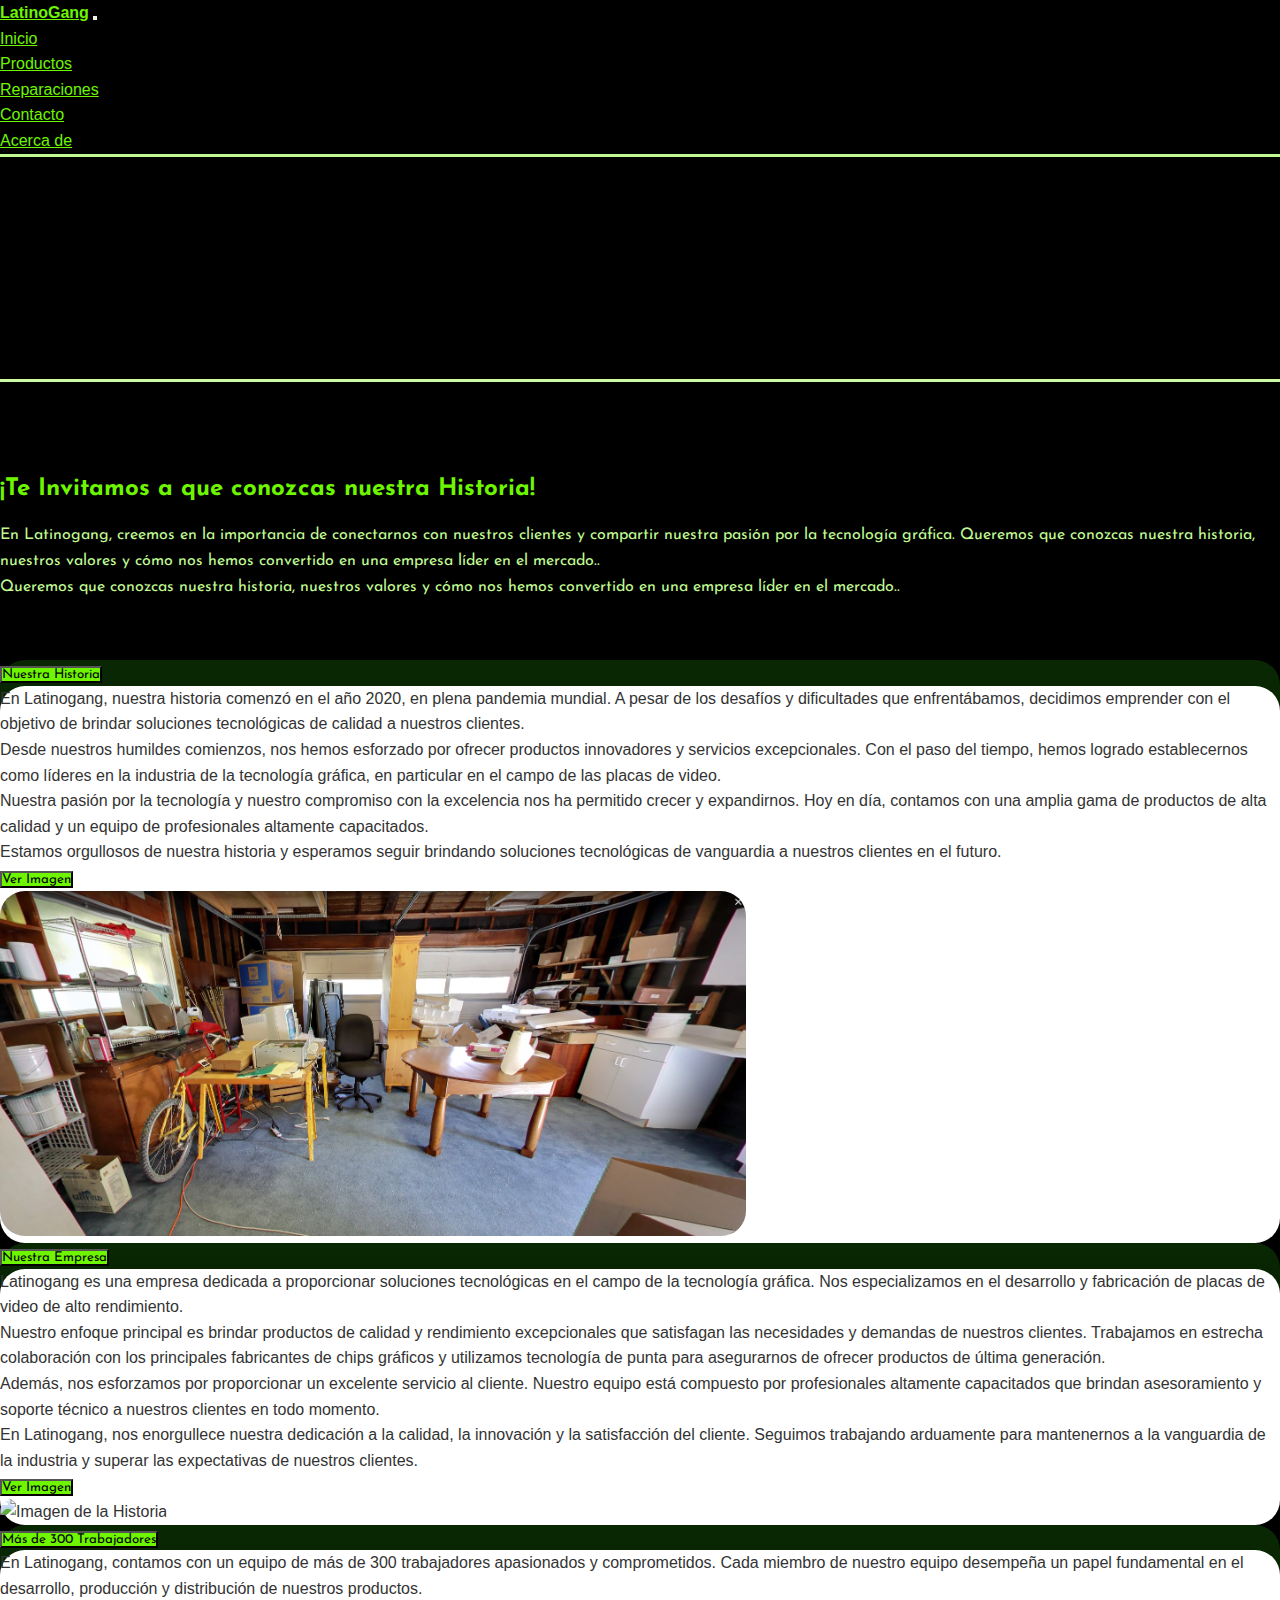
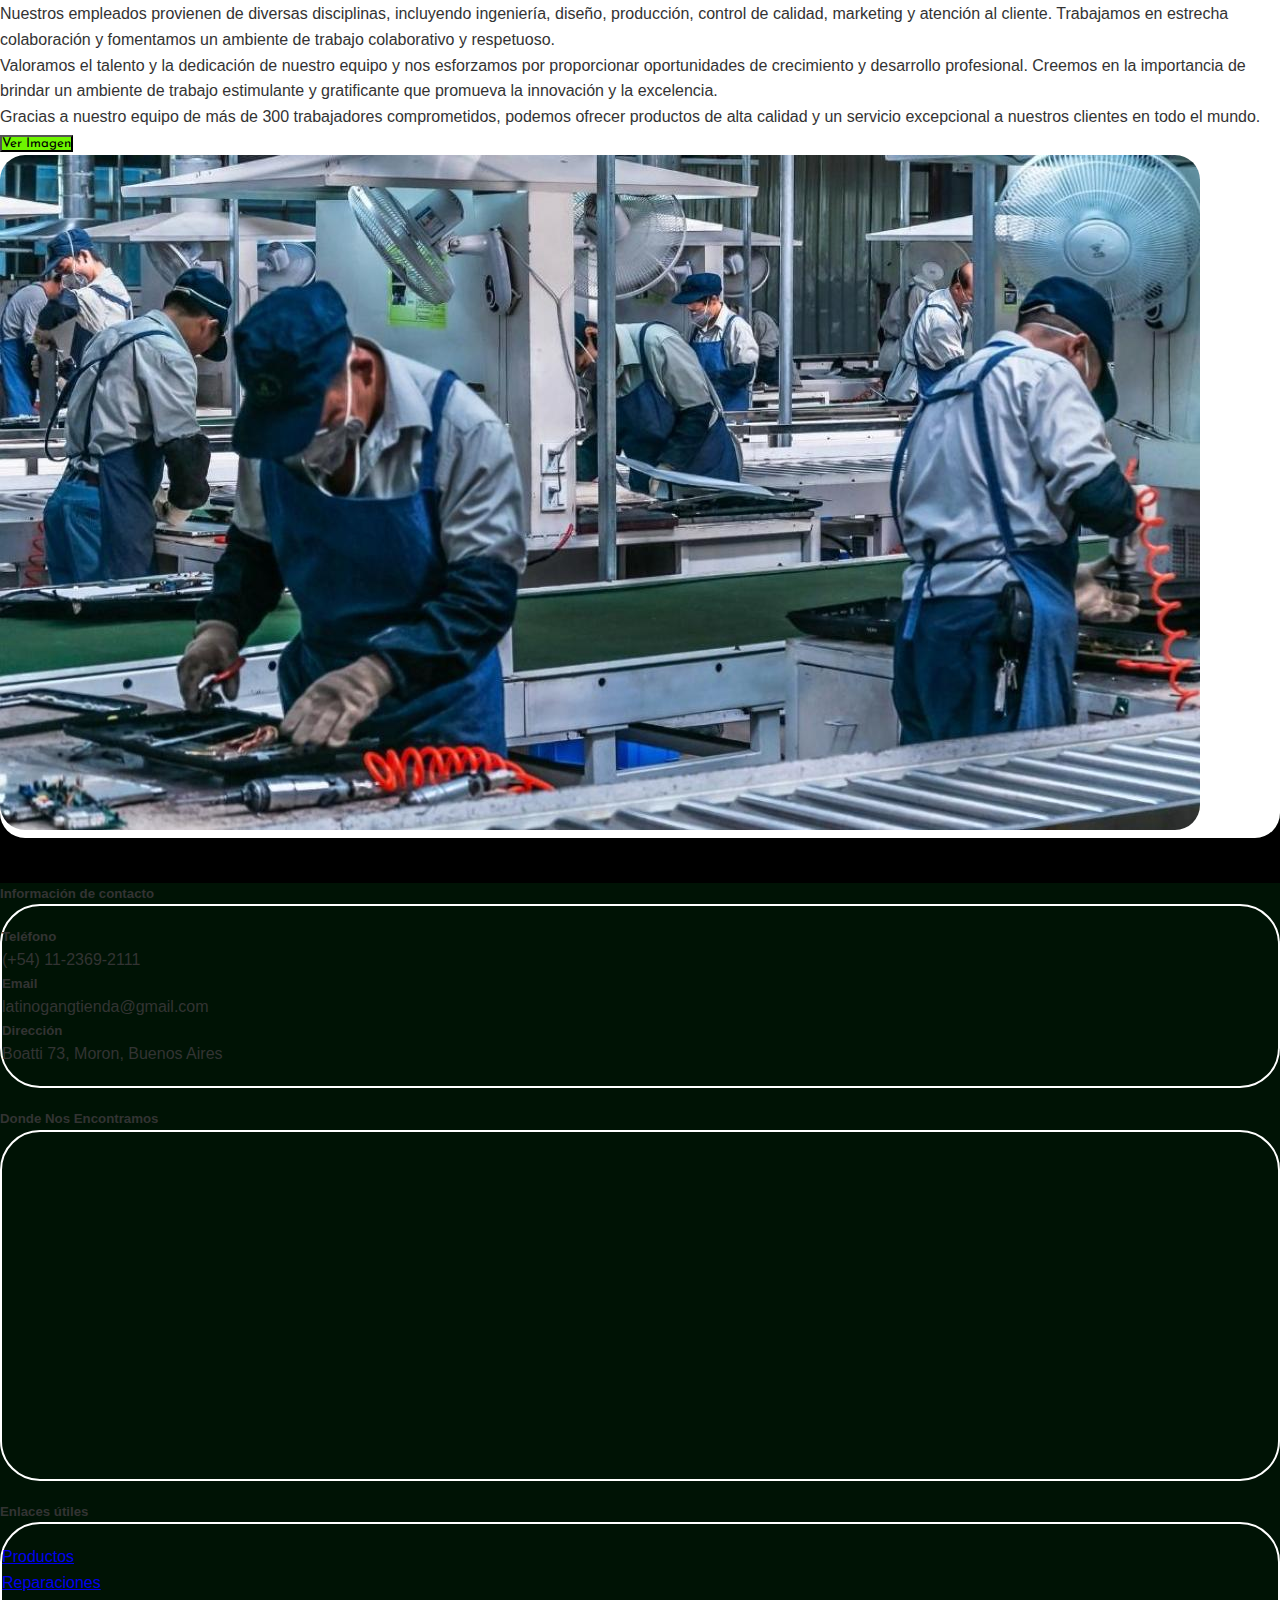
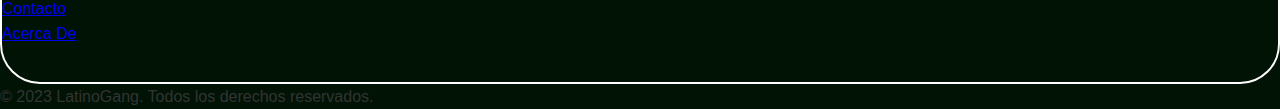
==== commit 23b5e7e9: "PF+Villa" ====
--- a/pages/acercade.html
+++ b/pages/acercade.html
@@ -120,7 +120,7 @@
 
                         <button class="btn btn-primary mt-3 w-50 mx-auto d-flex justify-content-center" id="historiaImagenButton">Ver Imagen</button>
                         <div id="historiaImagenContainer" class="mt-3 d-none">
-                          <img src="../img/main/empiezo.png" alt="LatinoGang Historia" class="img-fluid historiaimagen">
+                          <img src="../img/global/empiezo.png" alt="LatinoGang Historia" class="img-fluid historiaimagen">
                         </div>
                 </div>
 
@@ -162,7 +162,7 @@
 
                         <button class="btn btn-primary mt-3 w-50 mx-auto d-flex justify-content-center" id="historiaImagenButton2">Ver Imagen</button>
                         <div id="historiaImagenContainer2" class="mt-3 d-none">
-                          <img src="../img/main/contactanos.jpg" alt="Imagen de la Historia" class="img-fluid historiaimagen">
+                          <img src="../img/global/contactanos.jpg" alt="Imagen de la Historia" class="img-fluid historiaimagen">
                         </div>
                 </div>
             </div>
@@ -201,7 +201,7 @@
 
                         <button class="btn btn-primary mt-3 w-50 mx-auto d-flex justify-content-center" id="historiaImagenButton3">Ver Imagen</button>
                         <div id="historiaImagenContainer3" class="mt-3 d-none">
-                          <img src="../img/main/empresaa.jpeg" alt="Imagen de la Historia" class="img-fluid historiaimagen">
+                          <img src="../img/global/empresaa.jpeg" alt="Imagen de la Historia" class="img-fluid historiaimagen">
                         </div>
                 </div>
             </div>
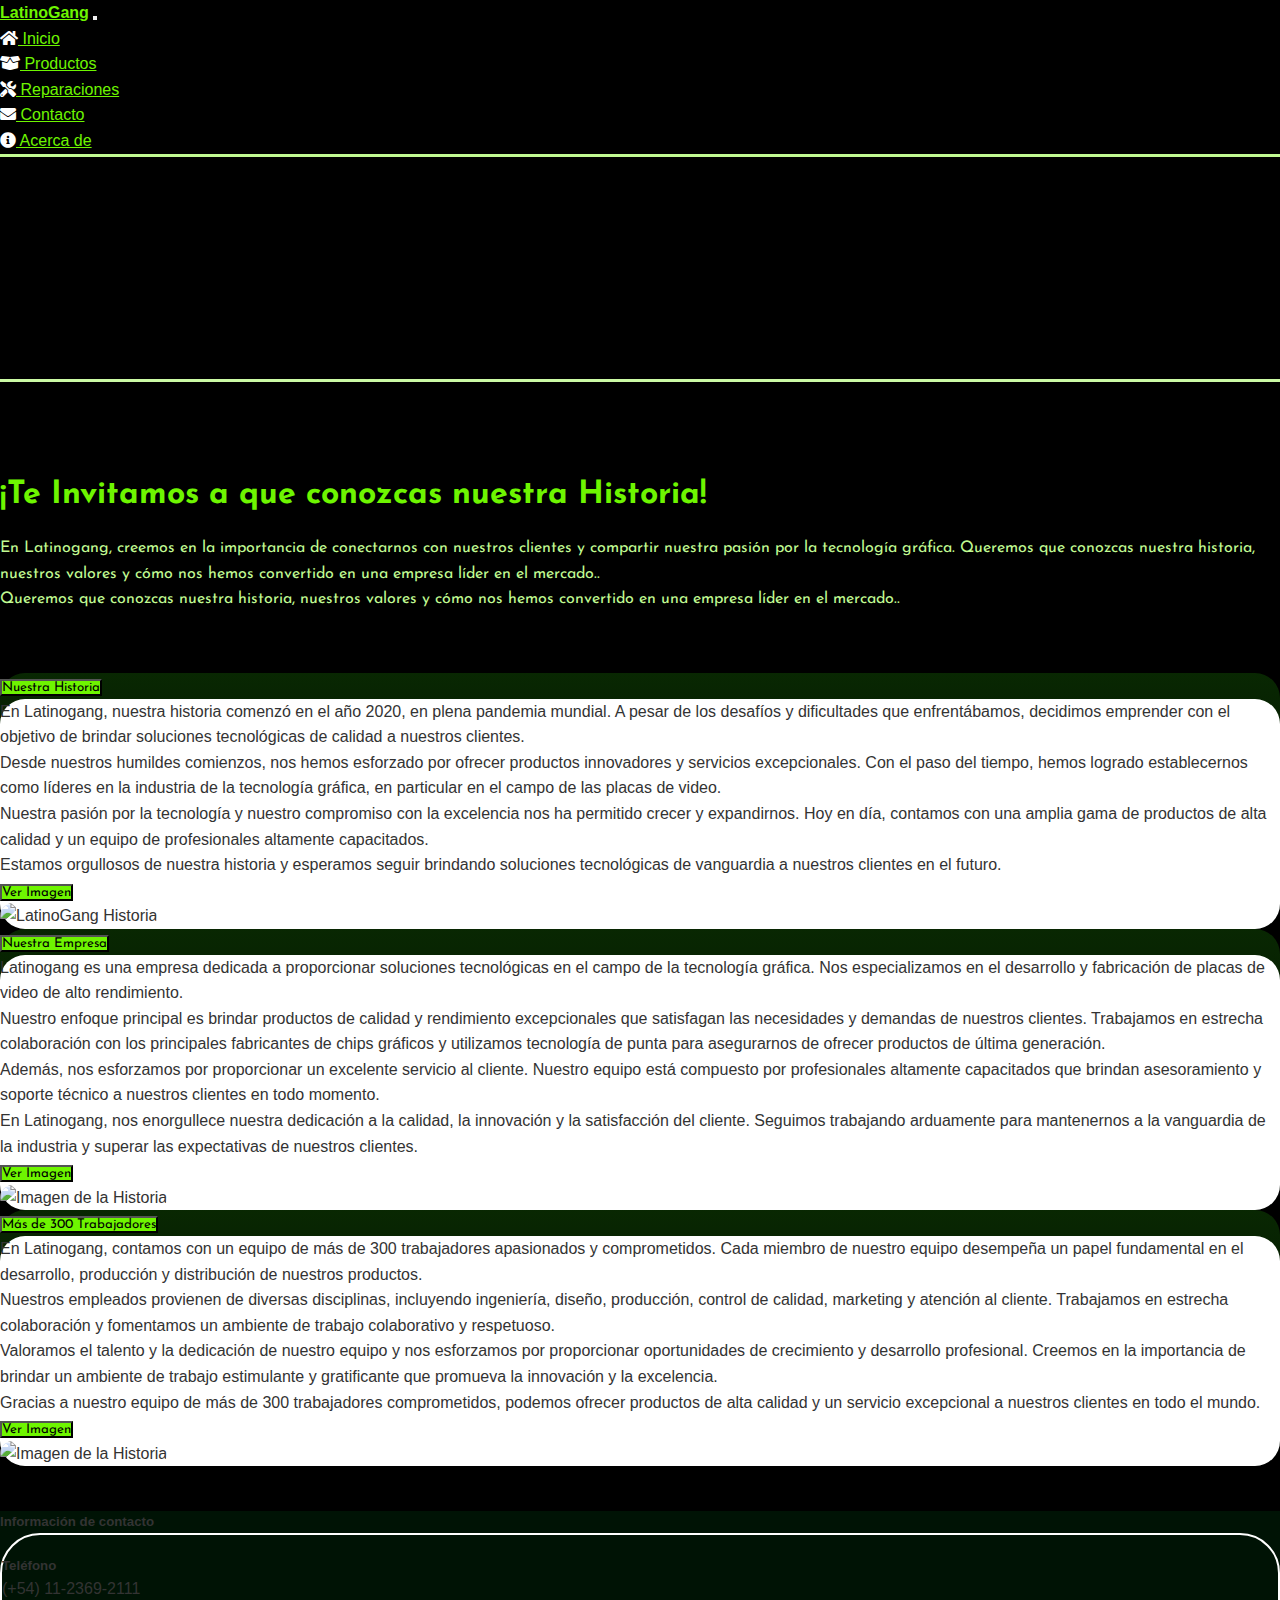
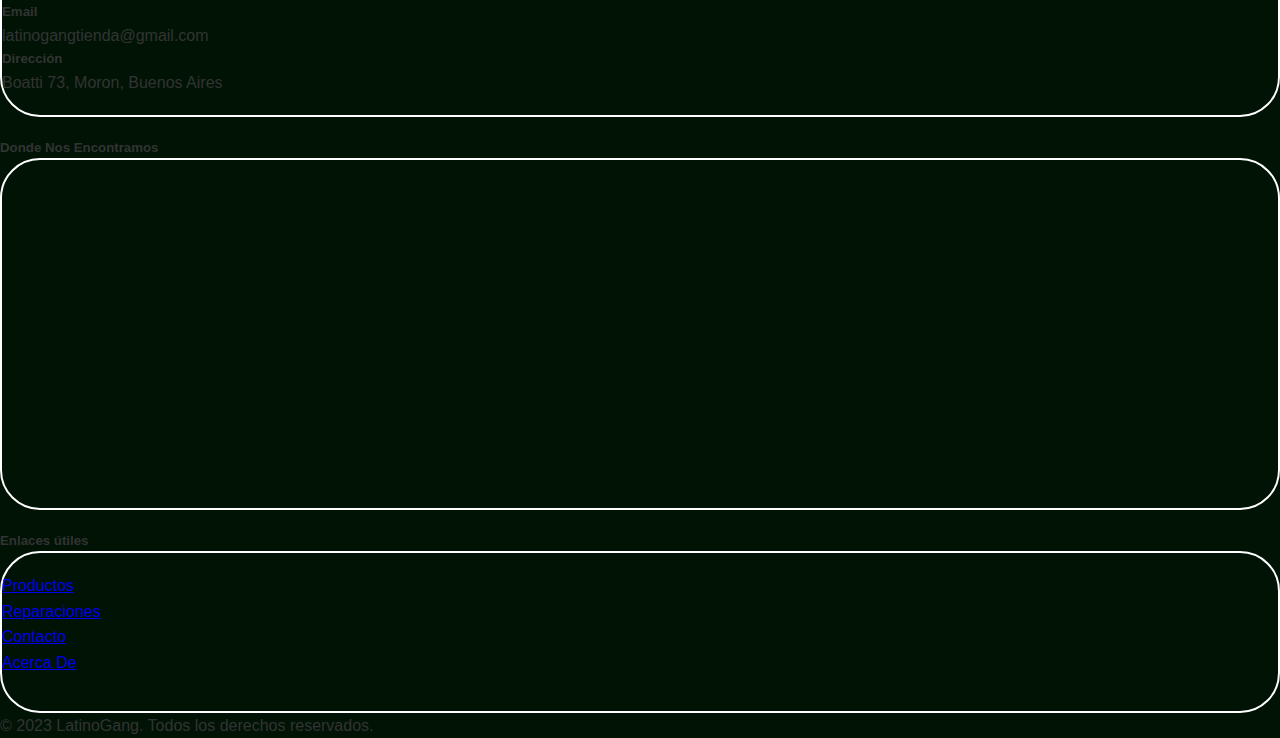
==== commit f0dbc771: "PF+Villa" ====
--- a/pages/acercade.html
+++ b/pages/acercade.html
@@ -32,6 +32,11 @@
     <!-- Incluyendo Estilos -->
     <link rel="stylesheet" href="../css/estilos.css">
 
+     <!-- Incluyendo Iconos -->
+
+    <link rel="stylesheet" href="https://cdnjs.cloudflare.com/ajax/libs/font-awesome/5.15.3/css/all.min.css">
+
+  
 
 </head>
 
@@ -52,21 +57,21 @@
                 <div class="collapse navbar-collapse text-center" id="navbarNav">
                     <ul class="navbar-nav ms-auto">
                         <li class="nav-item">
-                            <a class="nav-link" href="../index.html">Inicio</a>
-                        </li>
-                        <li class="nav-item">
-                            <a class="nav-link" href="../pages/productos.html">Productos</a>
-                        </li>
-                        <li class="nav-item">
-                            <a class="nav-link" href="../pages/reparaciones.html">Reparaciones</a>
-                        </li>
-                        <li class="nav-item">
-                            <a class="nav-link" href="../pages/contacto.html">Contacto</a>
-                        </li>
-                        <li class="nav-item">
-                            <a class="nav-link" href="../pages/acercade.html">Acerca de</a>
-                        </li>
-                    </ul>
+                          <a class="nav-link" href="../index.html"><i class="fas fa-home"></i> Inicio</a>
+                        </li>
+                        <li class="nav-item">
+                          <a class="nav-link" href="../pages/productos.html"><i class="fas fa-box-open"></i> Productos</a>
+                        </li>
+                        <li class="nav-item">
+                          <a class="nav-link" href="../pages/reparaciones.html"><i class="fas fa-tools"></i> Reparaciones</a>
+                        </li>
+                        <li class="nav-item">
+                          <a class="nav-link" href="../pages/contacto.html"><i class="fas fa-envelope"></i> Contacto</a>
+                        </li>
+                        <li class="nav-item">
+                          <a class="nav-link" href="../pages/acercade.html"><i class="fas fa-info-circle"></i> Acerca de</a>
+                        </li>
+                      </ul>
                 </div>
             </div>
         </nav>
@@ -80,7 +85,7 @@
     <!-- Caja Principal -->
 
     <div class="container">
-        <h2 class="section-title text-center nproductos">¡Te Invitamos a que conozcas nuestra Historia!</h2>
+        <h1 class="section-title text-center nproductos">¡Te Invitamos a que conozcas nuestra Historia!</h1>
         <p class="section-description text-center">En Latinogang, creemos en la importancia de conectarnos
             con nuestros clientes y compartir nuestra pasión por la tecnología gráfica. Queremos que conozcas nuestra
             historia, nuestros valores y cómo nos hemos convertido en una empresa líder en el mercado..</p>
--- a/css/estilos.css
+++ b/css/estilos.css
@@ -27,7 +27,7 @@
     /* Color del pulgar al pasar el cursor sobre él */ }
 
 .navbar-custom {
-  background: linear-gradient(to bottom, #000000f5, #0000005d);
+  background: linear-gradient(to bottom, #000000f5, #000000a2);
   border-bottom: 3px solid #c1fa92; }
   .navbar-custom .navbar-brand {
     color: #c1fa92;
@@ -50,6 +50,10 @@
   background-size: cover;
   height: 380px; }
 
+
+.fas {
+  color: #ffff !important;
+}
 body {
   background-color: #000000 !important; }
 
